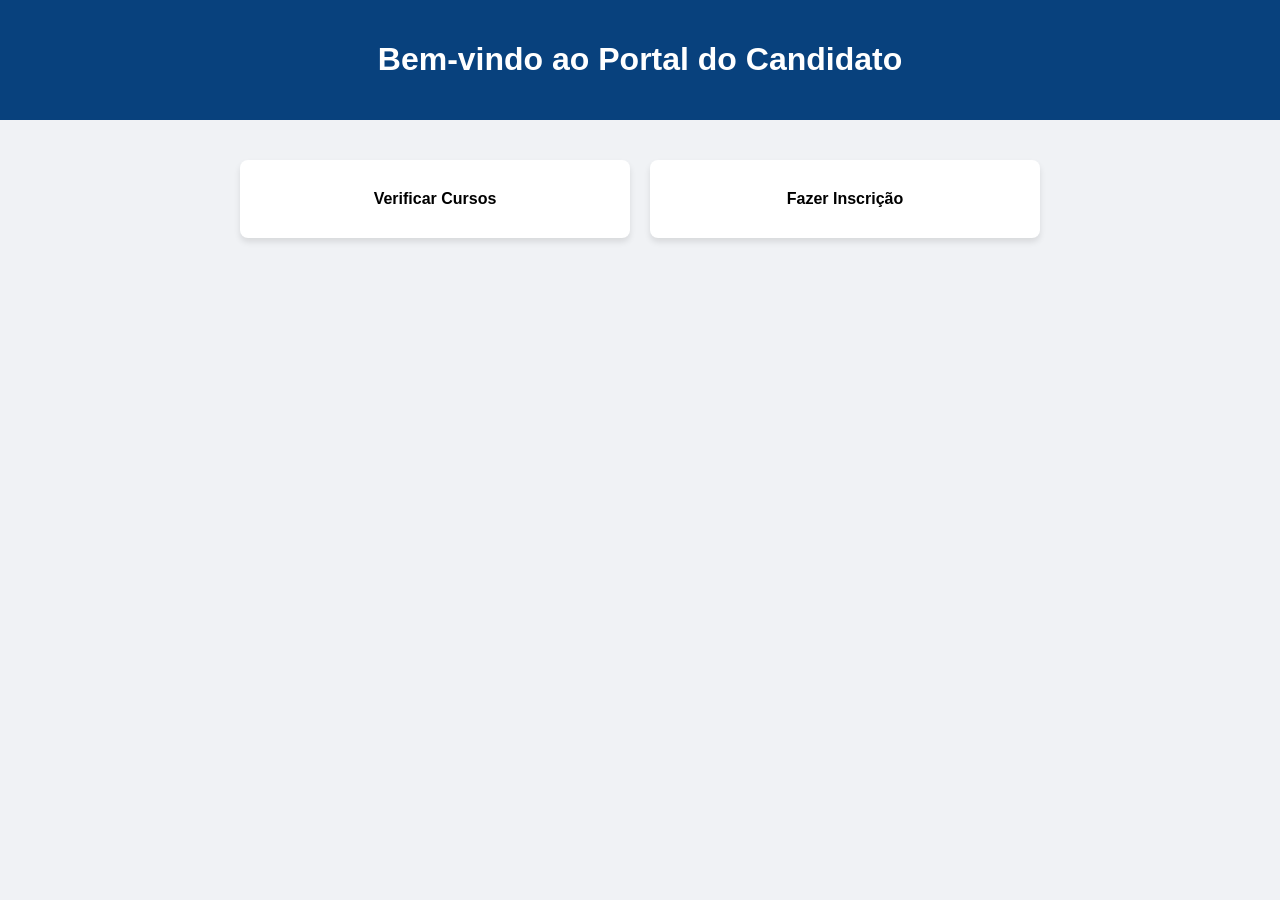
==== painel/painel.html @ 3ad7b702 "adição do painel" ====
<!DOCTYPE html>
<html lang="pt-BR">
<head>
    <meta charset="UTF-8">
    <meta name="viewport" content="width=device-width, initial-scale=1.0">
    <link rel="stylesheet" href="painel.css">
    <title>Painel do Candidato</title>

</head>

<body>

    <header>
        <h1>Bem-vindo ao Portal do Candidato</h1>
    </header>

    <div class="container">

        <div class="cards">

            <div class="card" >
                Verificar Cursos
            </div>

            <div class="card" >
                Fazer Inscrição
            </div>

        </div>

    </div>

</body>

</html>
---- painel/painel.css ----
body {
    background-color: #f0f2f5; 
    font-family: Arial, sans-serif; 
    margin: 0;
    padding: 0;
}

/* Estilo do topo */
header {
    background-color: #08417d; 
    color: white;
    text-align: center;
    padding: 20px;
}


.container {
    max-width: 800px;
    margin: 40px auto;
    padding: 0 20px;
}


.cards {
    display: flex;
    gap: 20px; 
}


.card {
    background-color: white;
    flex: 1; /* Faz os dois terem o mesmo tamanho */
    padding: 30px;
    text-align: center;
    font-weight: bold;
    border-radius: 8px; /* Cantos arredondados */
    box-shadow: 0 4px 6px rgba(0, 0, 0, 0.1); /* Sombra leve */
    cursor: pointer; /* Mostra a mãozinha do mouse */
}


.card:hover {
    background-color: #e9ecef; /* Cinza um pouco mais escuro */
}
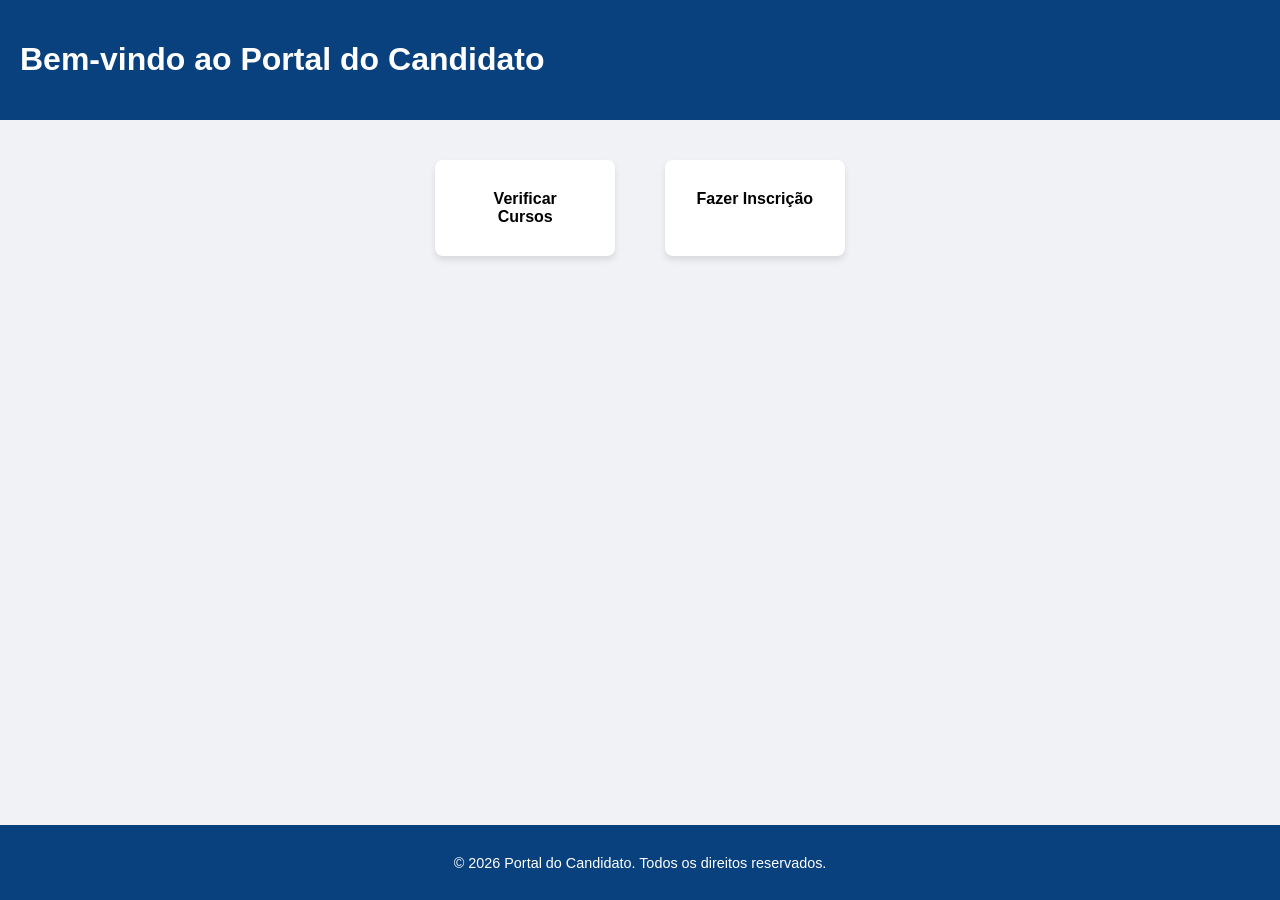
==== commit 9b0a9e5f: "adição do rodape" ====
--- a/painel/painel.html
+++ b/painel/painel.html
@@ -18,11 +18,11 @@
 
         <div class="cards">
 
-            <div class="card" >
+            <div class="card" onclick="irParaCursos()">
                 Verificar Cursos
             </div>
 
-            <div class="card" >
+            <div class="card" onclick="irParaInscricao()">
                 Fazer Inscrição
             </div>
 
@@ -30,6 +30,12 @@
 
     </div>
 
+    <footer>
+        <p>&copy; 2026 Portal do Candidato. Todos os direitos reservados.</p>
+    </footer>
+
 </body>
 
+    <script src="painel.js"></script>
+
 </html>
--- a/painel/painel.css
+++ b/painel/painel.css
@@ -1,16 +1,26 @@
+footer {
+    background-color: #08417d; /* Mesmo azul do topo */
+    color: white;
+    text-align: center;
+    padding: 15px;
+    margin-top: auto; /* Empurra o rodapé para o final da página */
+    font-size: 0.9rem;
+}
 
 body {
     background-color: #f0f2f5; 
     font-family: Arial, sans-serif; 
-    margin: 0;
+    margin: auto;
     padding: 0;
+    display: flex;
+    flex-direction: column;
+    min-height: 100vh
 }
 
 /* Estilo do topo */
 header {
     background-color: #08417d; 
     color: white;
-    text-align: center;
     padding: 20px;
 }
 
@@ -24,7 +34,7 @@
 
 .cards {
     display: flex;
-    gap: 20px; 
+    gap: 50px; 
 }
 
 
